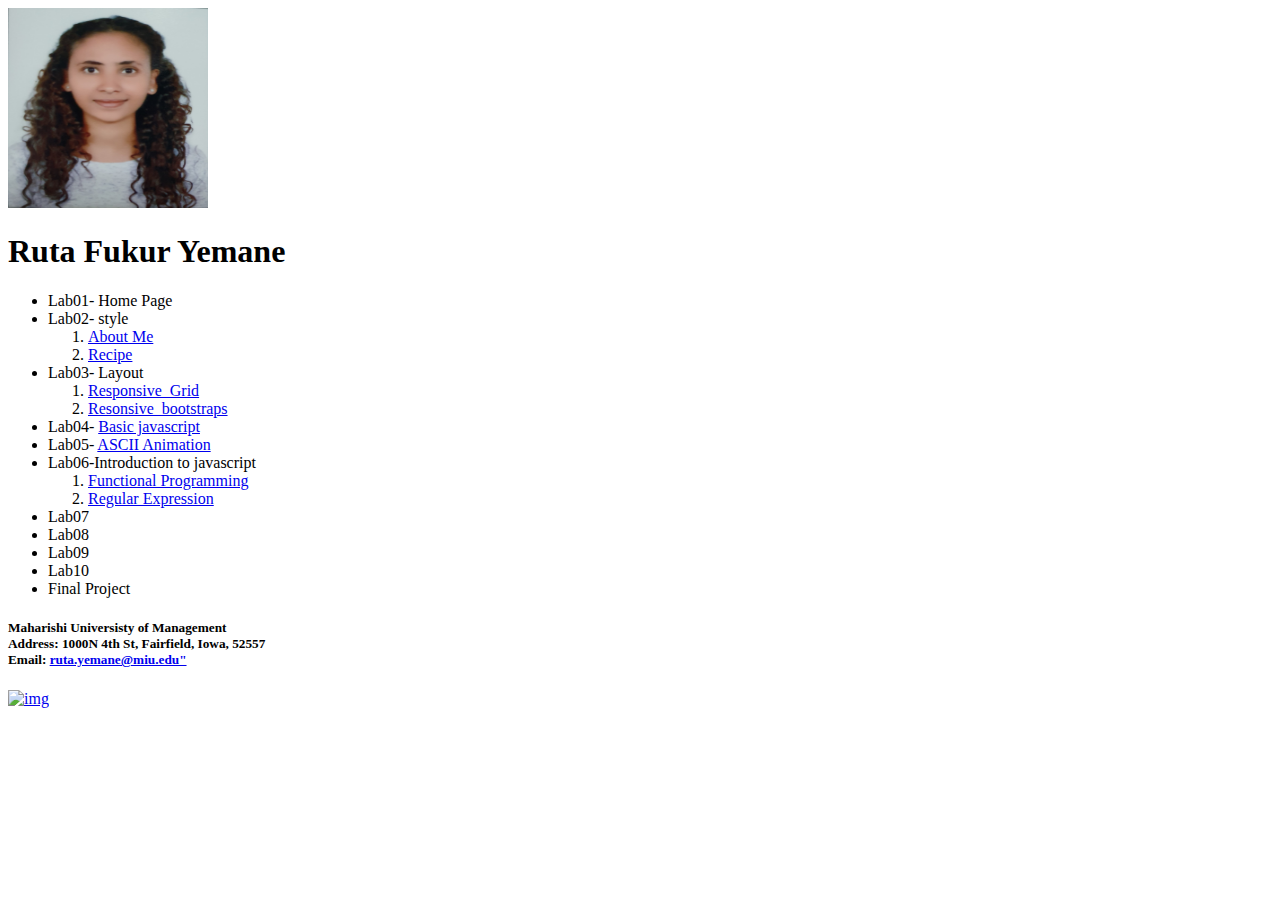
==== index.html @ ccb1b4e0 "Update index.html" ====
<!DOCTYPE html>
<html lang="en">
<head>
    <meta charset="UTF-8">
    <meta http-equiv="X-UA-Compatible" content="IE=edge">
    <meta name="viewport" content="width=device-width, initial-scale=1.0">
    <title>Home page </title>
</head>
<body  >

    <img src="R.jpeg" width="200" 
    height="200" alt="Profile Photo"/>
    <div >
        <h1> Ruta Fukur Yemane </h1>

        <ul>
            <li> Lab01- Home Page</li>
            <li> Lab02- style
                <br>
                <ol>
                    <li> <a href="Lab1/aboutMe.html"> About Me</a> </li>
                    <li> <a href="/pie.html">  Recipe</a> </li>
                </ol>
            <li> Lab03- Layout <br>
                  <ol>
                    <li> <a href="Lab3/Responsive.html"> Responsive_Grid</a></li>
                    <li> <a href="Lab3/BootstrapGrid.html"> Resonsive_bootstraps</a></li>
                  </ol>
            </li>
            <li> Lab04- <a href="Lab4/javascript.html"> Basic javascript</a> </li>
            <li> Lab05- <a href="Lab5/ascii.html">ASCII Animation</a></li>
            <li> Lab06-Introduction to javascript <br>
                <ol> 
                    <li> <a href="Lab6/index.html"> Functional Programming</a> </li> 
                     <li>  <a href="Lab6/RegEx.html"> Regular Expression</a></li>
                </ol>
                </li>
               
            
            <li> Lab07</li>
            <li> Lab08</li>
            <li> Lab09</li>
            <li> Lab10</li>
            <li> Final Project </li>
        </ul>

    </div>
   <footer >
        <h5> Maharishi Universisty of Management    
            <br>
            Address: 1000N 4th St, Fairfield, Iowa, 52557 <br>
            Email: <a href="ruta.yemane@miu.edu"> ruta.yemane@miu.edu"</a>
        </h5>

        <a href="https://validator.w3.org/nu/?doc=https://ruthfukur.github.io">
            <img src="https://manalabs.org/img/w3c-html.png" alt="img" />
        </a>
         </footer>

         
    
    
</body>


    
</html>
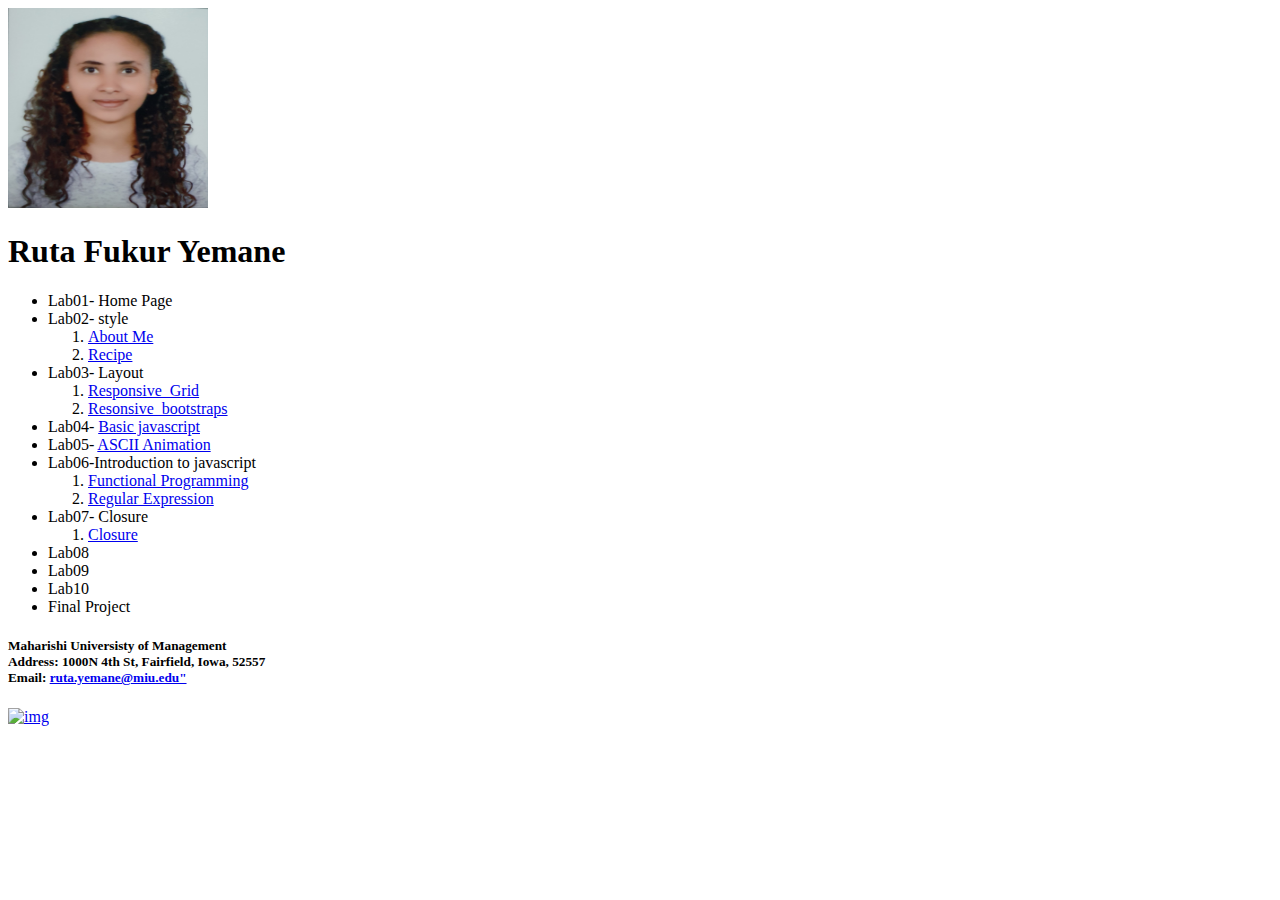
==== commit 6d8dd855: "lab7" ====
--- a/index.html
+++ b/index.html
@@ -37,7 +37,12 @@
                 </li>
                
             
-            <li> Lab07</li>
+            <li> Lab07- Closure
+                <ol> 
+                    <li> <a href="Lab7/index.html"> Closure</a> </li> 
+                   
+                </ol>
+            </li>
             <li> Lab08</li>
             <li> Lab09</li>
             <li> Lab10</li>
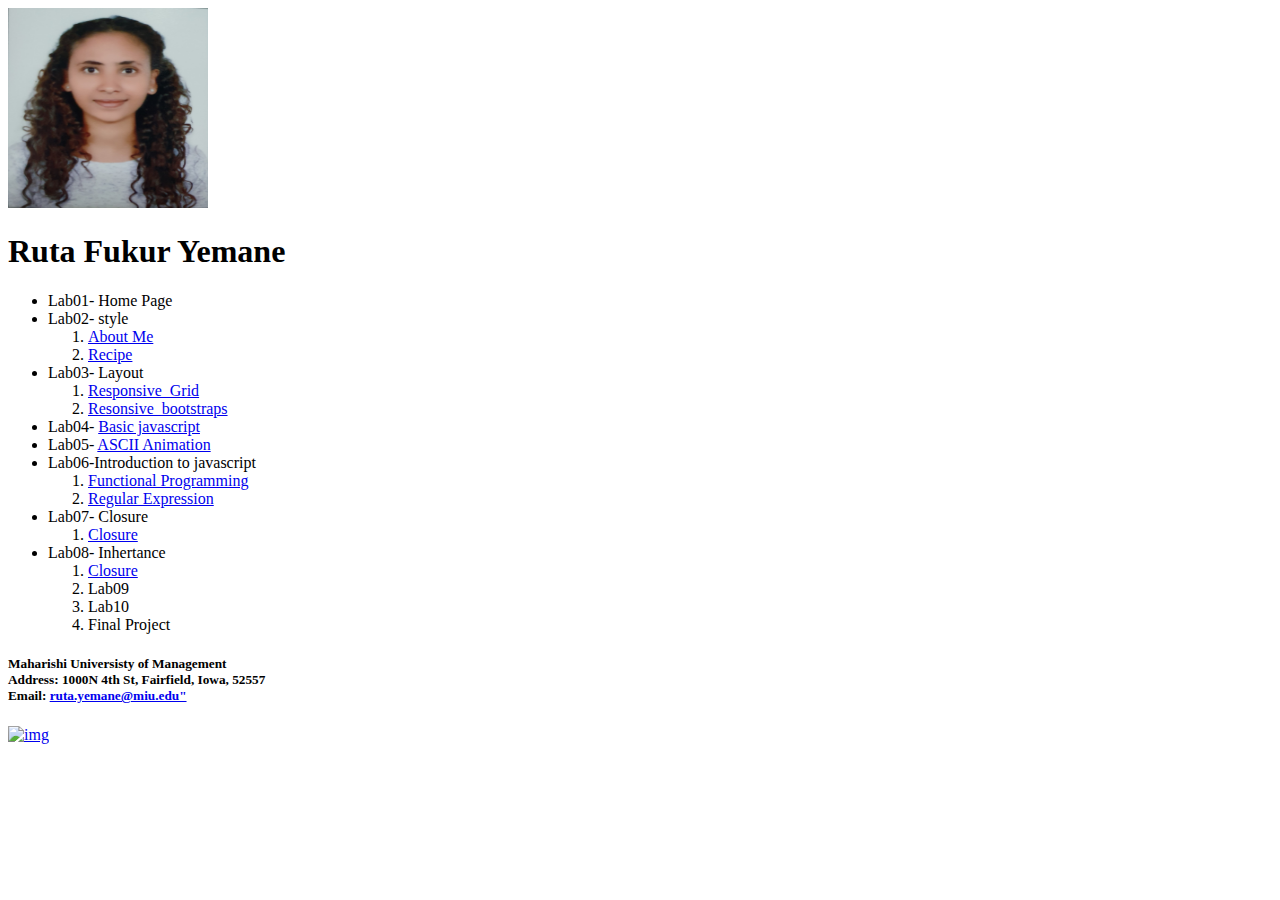
==== commit b45355cc: "lab8" ====
--- a/index.html
+++ b/index.html
@@ -43,7 +43,11 @@
                    
                 </ol>
             </li>
-            <li> Lab08</li>
+            <li> Lab08- Inhertance
+                <ol> 
+                    <li> <a href="Lab8/inhertance.html"> Closure</a> </li> 
+                   
+            </li>
             <li> Lab09</li>
             <li> Lab10</li>
             <li> Final Project </li>
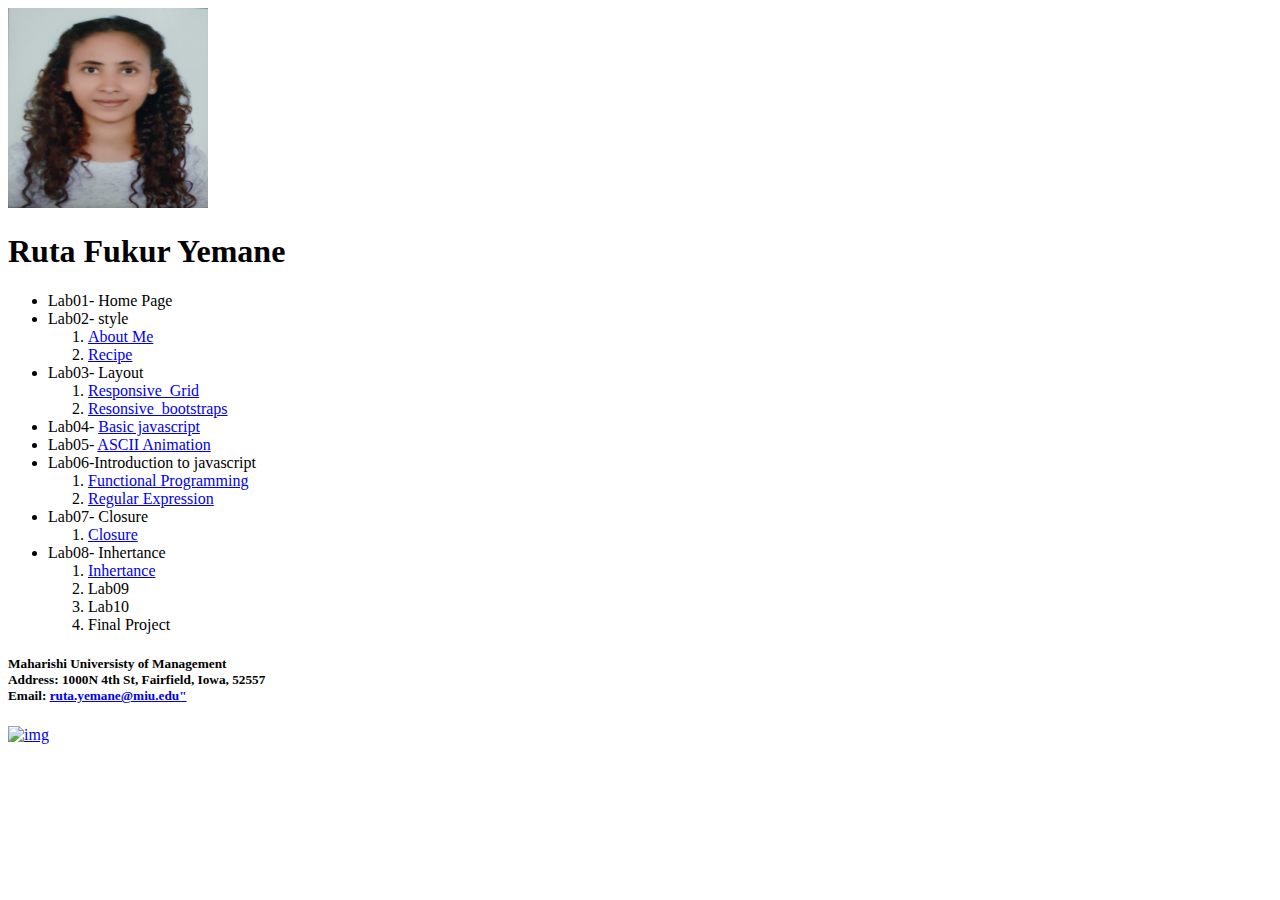
==== commit a6a2131e: "Update index.html" ====
--- a/index.html
+++ b/index.html
@@ -45,7 +45,7 @@
             </li>
             <li> Lab08- Inhertance
                 <ol> 
-                    <li> <a href="Lab8/inhertance.html"> Closure</a> </li> 
+                    <li> <a href="Lab8/inhertance.html"> Inhertance</a> </li> 
                    
             </li>
             <li> Lab09</li>
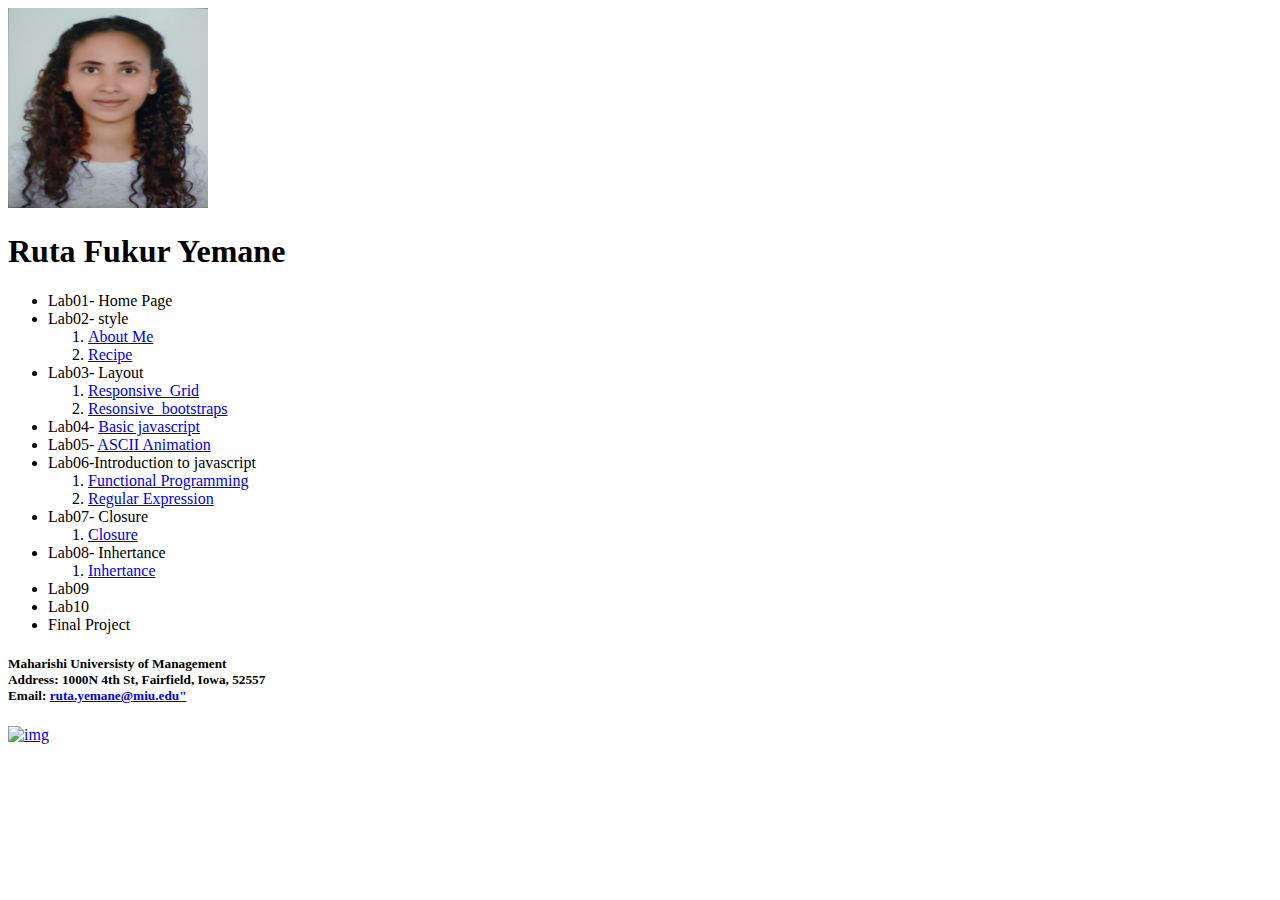
==== commit 90e7a8bc: "Update index.html" ====
--- a/index.html
+++ b/index.html
@@ -45,7 +45,9 @@
             </li>
             <li> Lab08- Inhertance
                 <ol> 
-                    <li> <a href="Lab8/inhertance.html"> Inhertance</a> </li> 
+                    <li> <a href="Lab8/inhertance.html"> Inhertance</a> 
+                    </li> 
+                </ol>
                    
             </li>
             <li> Lab09</li>
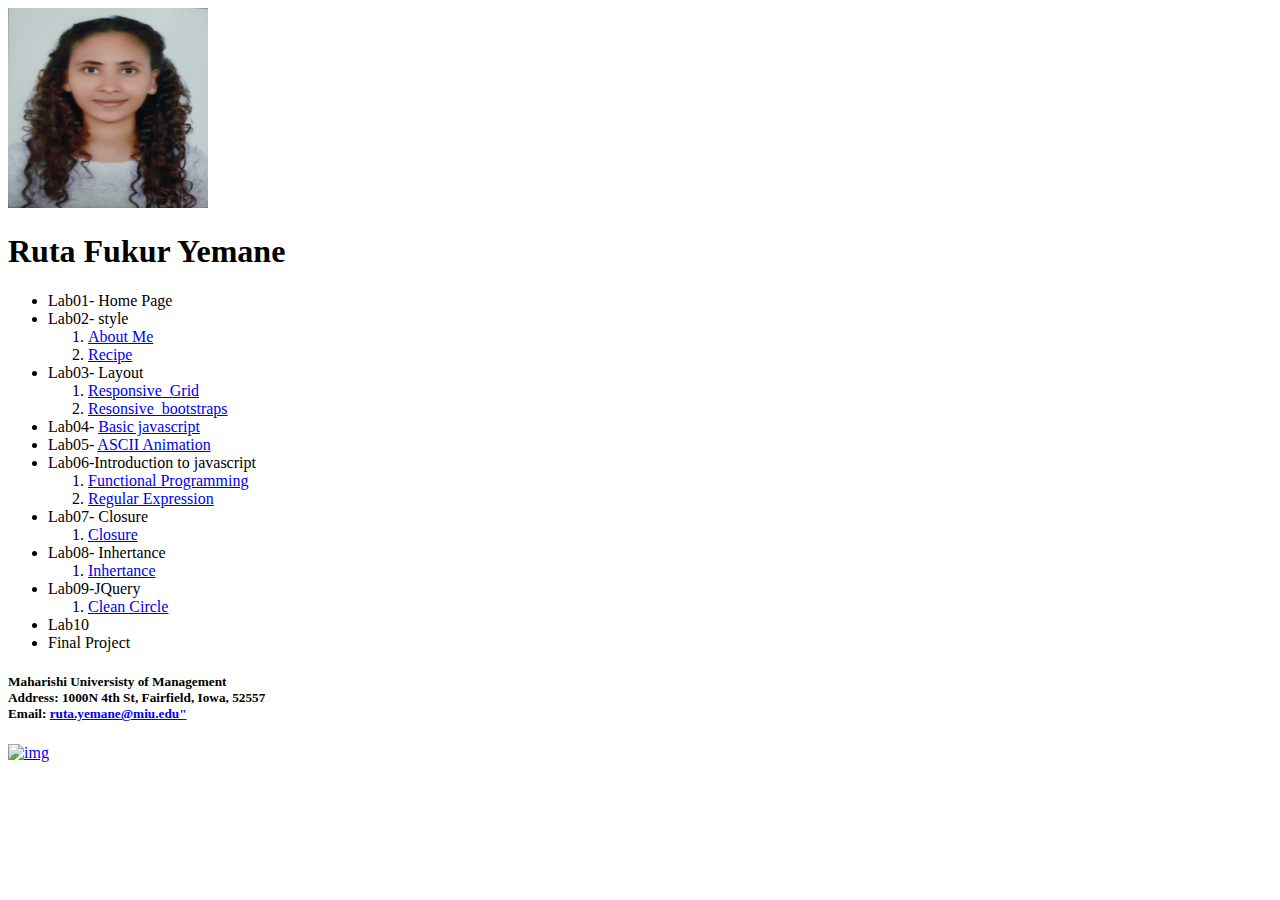
==== commit 88d865e0: "lab9" ====
--- a/index.html
+++ b/index.html
@@ -50,7 +50,12 @@
                 </ol>
                    
             </li>
-            <li> Lab09</li>
+            <li> Lab09-JQuery
+                <ol> 
+                    <li> <a href="Lab9/circle.html"> Clean Circle</a> 
+                    </li> 
+                </ol>
+            </li>
             <li> Lab10</li>
             <li> Final Project </li>
         </ul>
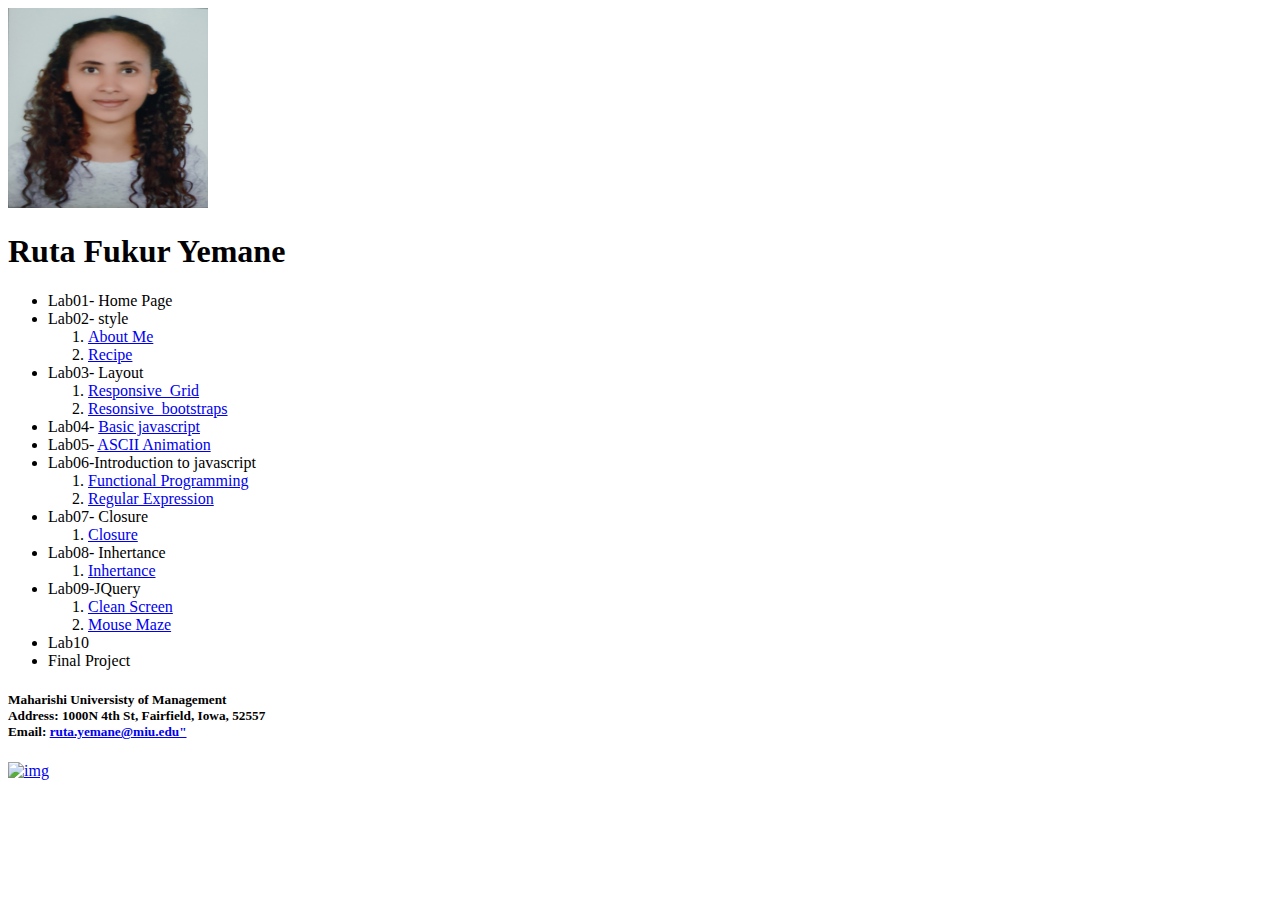
==== commit 4d99497e: "Mouse Maze" ====
--- a/index.html
+++ b/index.html
@@ -52,7 +52,9 @@
             </li>
             <li> Lab09-JQuery
                 <ol> 
-                    <li> <a href="Lab9/circle.html"> Clean Circle</a> 
+                    <li> <a href="Lab9/circle.html"> Clean Screen</a> 
+                    </li> 
+                    <li> <a href="Lab9/maze.html"> Mouse Maze</a> 
                     </li> 
                 </ol>
             </li>
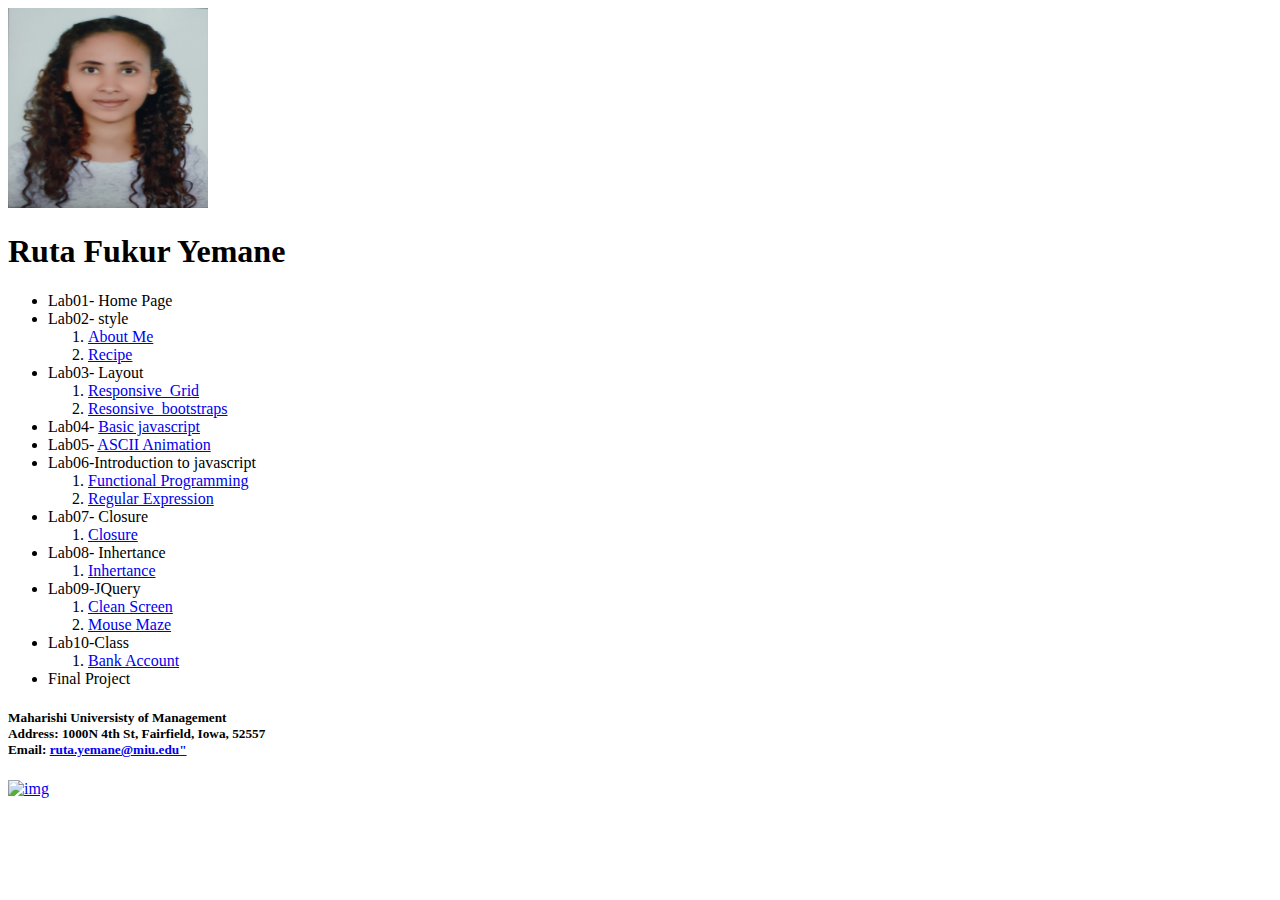
==== commit 46ed12ae: "lab9" ====
--- a/index.html
+++ b/index.html
@@ -58,7 +58,12 @@
                     </li> 
                 </ol>
             </li>
-            <li> Lab10</li>
+            <li> Lab10-Class
+                <ol> 
+                    <li> <a href="Lab10/index.html"> Bank Account</a> 
+                    </li> 
+                </ol>
+            </li>
             <li> Final Project </li>
         </ul>
 
